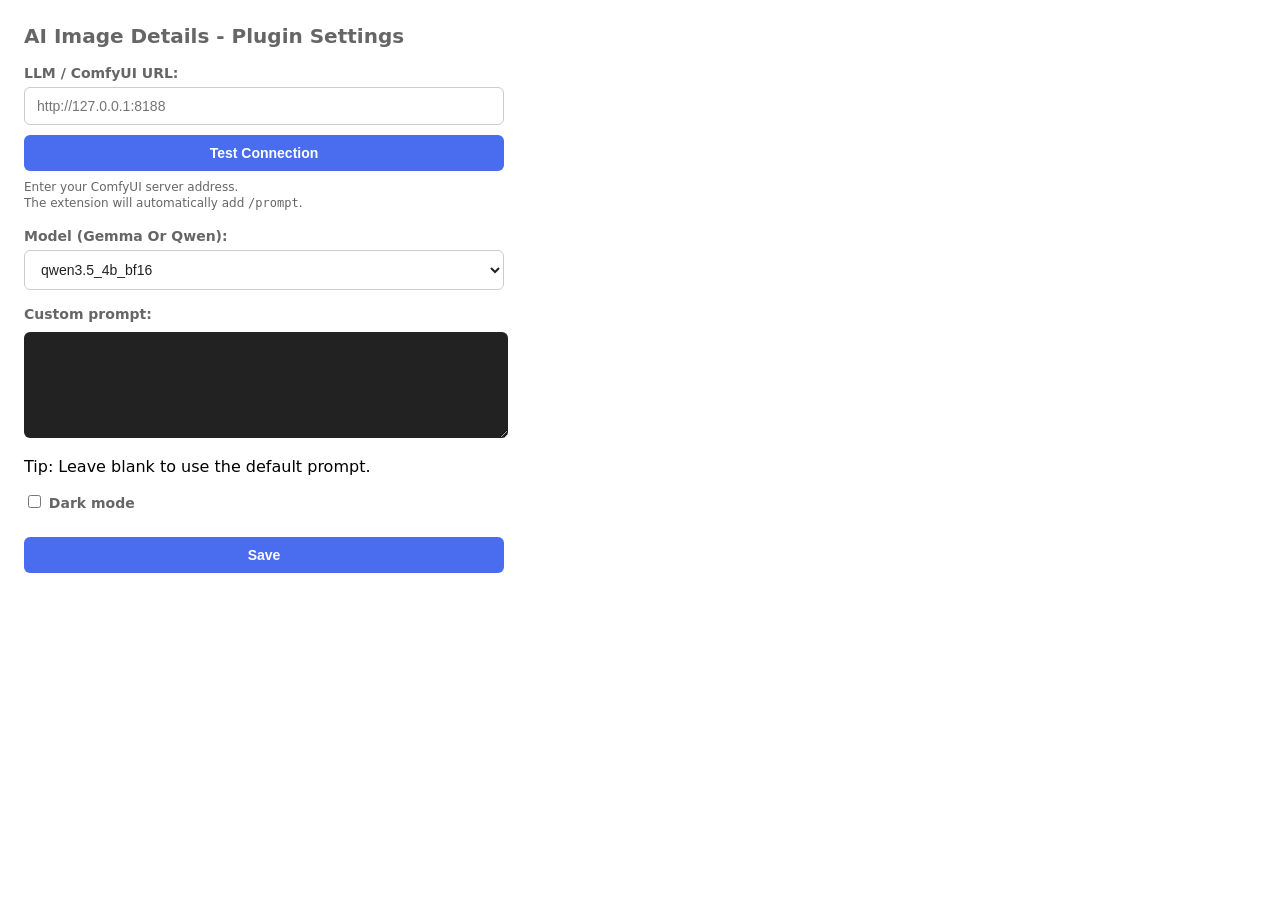
==== Web Browser Plugins/AI Image Description Chromium Plugin/options/options.html @ 10d82a91 "Added AI Image Description Chromium Plugin" ====
<!DOCTYPE html>
<html>
<head>
  <meta charset="UTF-8">
  <title>AI Image Details - Plugin Settings</title>

  <style>
    body {
      margin: 0;
      padding: 24px;
      font-family: system-ui, sans-serif;
      background: #fafafa;
      color: #222;
      max-width: 480px;
    }

    h2 {
      margin-top: 0;
      font-size: 20px;
      font-weight: 600;
      color: #333;
    }

    label {
      display: block;
      margin-top: 16px;
      margin-bottom: 6px;
      font-size: 14px;
      font-weight: 600;
      color: #444;
    }

    input[type="text"], select {
      width: 100%;
      padding: 10px 12px;
      font-size: 14px;
      border: 1px solid #ccc;
      border-radius: 6px;
      background: #fff;
      color: #222;
      box-sizing: border-box;
    }

    input[type="text"]:focus, select:focus {
      outline: none;
      border-color: #4a6df0;
      box-shadow: 0 0 0 2px rgba(74, 109, 240, 0.2);
    }

    .note {
      margin-top: 6px;
      font-size: 12px;
      color: #666;
      line-height: 1.4;
    }

    button {
      margin-top: 20px;
      padding: 10px 14px;
      font-size: 14px;
      font-weight: 600;
      background: #4a6df0;
      color: white;
      border: none;
      border-radius: 6px;
      cursor: pointer;
      width: 100%;
    }
     textarea {
      margin-top: 10px;
      padding: 5px 2px;
      font-size: 14px;
      font-weight: 600;
      border: none;
      border-radius: 6px;
      cursor: pointer;
      width: 100%;
    }

    button:hover {
      background: #3a59d8;
    }

    #status {
      margin-top: 12px;
      font-size: 13px;
      color: #4a6df0;
      font-weight: 600;
    }
    body {
  --bg: #ffffff;
  --fg: #000000;
    }

    body.dark {
      --bg: #111;
      --fg: #e5e5e5;
    }
    body.dark p, label, h2{
      color:#666;
    }
    body.dark button{
      background:#222;
      color:#ccc;
    }
    body.dark select, textarea{
      background:#222;
      color:#ccc;
    }
     body.dark input[type=text]{
      background:#222;
      color:#ccc;
    }
    body, #output, #status {
      background: var(--bg);
      color: var(--fg);
    }
  </style>
</head>

<body>
  <h2>AI Image Details - Plugin Settings</h2>

  <label for="urlInput">LLM / ComfyUI URL:</label>
  <input id="urlInput" type="text" placeholder="http://127.0.0.1:8188">
  <button id="testBtn" style="margin-top:10px;">Test Connection</button>

  <div id="testStatus" style="margin-top:8px; font-size:13px;"></div>

  <div class="note">
    Enter your ComfyUI server address.<br>
    The extension will automatically add <code>/prompt</code>.
  </div>

  <label for="modelSelect">Model (Gemma Or Qwen):</label>
  <select id="modelSelect">
<option value="qwen3.5_4b_bf16.safetensors">qwen3.5_4b_bf16</option>
    <option value="qwen3.5_9b_bf16.safetensors">qwen3.5_9b_bf16</option>
    <option value="gemma_3_12B_it_fp4_mixed.safetensors">Gemma 3 12B IT FP4 Mixed</option>
    <option value="gemma_3_12B_it_fp8_scaled.safetensors">Gemma 3 12B IT FP8 Scaled</option>
    <option value="gemma_3_12B_it_fpmixed.safetensors">Gemma 3 12B IT FP Mixed</option>
    <option value="gemma_3_12B_it.safetensors">Gemma 3 12B IT</option>
  </select>

  <label>
    Custom prompt:<br>
    <textarea id="customPrompt" rows="6"></textarea>
  </label>
  <p class="tip">Tip: Leave blank to use the default prompt.</p>
 
  <label class="toggle">
  <input type="checkbox" id="darkModeToggle">
  Dark mode
  </label>
  <button id="saveBtn">Save</button>

  <p id="status"></p>

  <script src="options.js"></script>
</body>
</html>
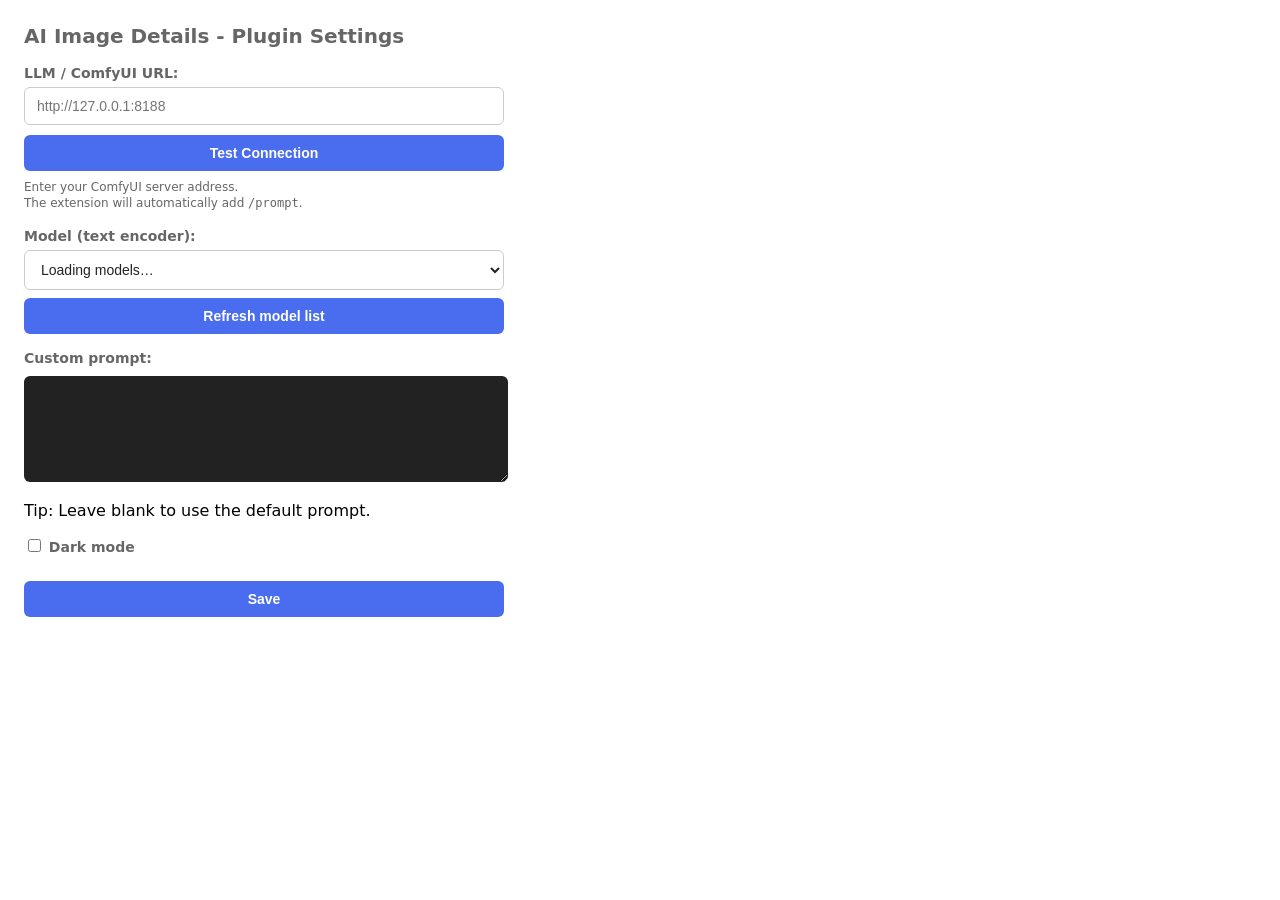
==== commit 30ceca1e: "Updated Plugin UI and fixed issues with the AI Image Description Chromium Plugin" ====
--- a/Web Browser Plugins/AI Image Description Chromium Plugin/options/options.html
+++ b/Web Browser Plugins/AI Image Description Chromium Plugin/options/options.html
@@ -132,15 +132,12 @@
     The extension will automatically add <code>/prompt</code>.
   </div>
 
-  <label for="modelSelect">Model (Gemma Or Qwen):</label>
+  <label for="modelSelect">Model (text encoder):</label>
   <select id="modelSelect">
-<option value="qwen3.5_4b_bf16.safetensors">qwen3.5_4b_bf16</option>
-    <option value="qwen3.5_9b_bf16.safetensors">qwen3.5_9b_bf16</option>
-    <option value="gemma_3_12B_it_fp4_mixed.safetensors">Gemma 3 12B IT FP4 Mixed</option>
-    <option value="gemma_3_12B_it_fp8_scaled.safetensors">Gemma 3 12B IT FP8 Scaled</option>
-    <option value="gemma_3_12B_it_fpmixed.safetensors">Gemma 3 12B IT FP Mixed</option>
-    <option value="gemma_3_12B_it.safetensors">Gemma 3 12B IT</option>
+    <option value="">Loading models…</option>
   </select>
+  <button id="refreshModelsBtn" type="button" style="margin-top:8px;">Refresh model list</button>
+  <div id="modelStatus" class="note"></div>
 
   <label>
     Custom prompt:<br>
